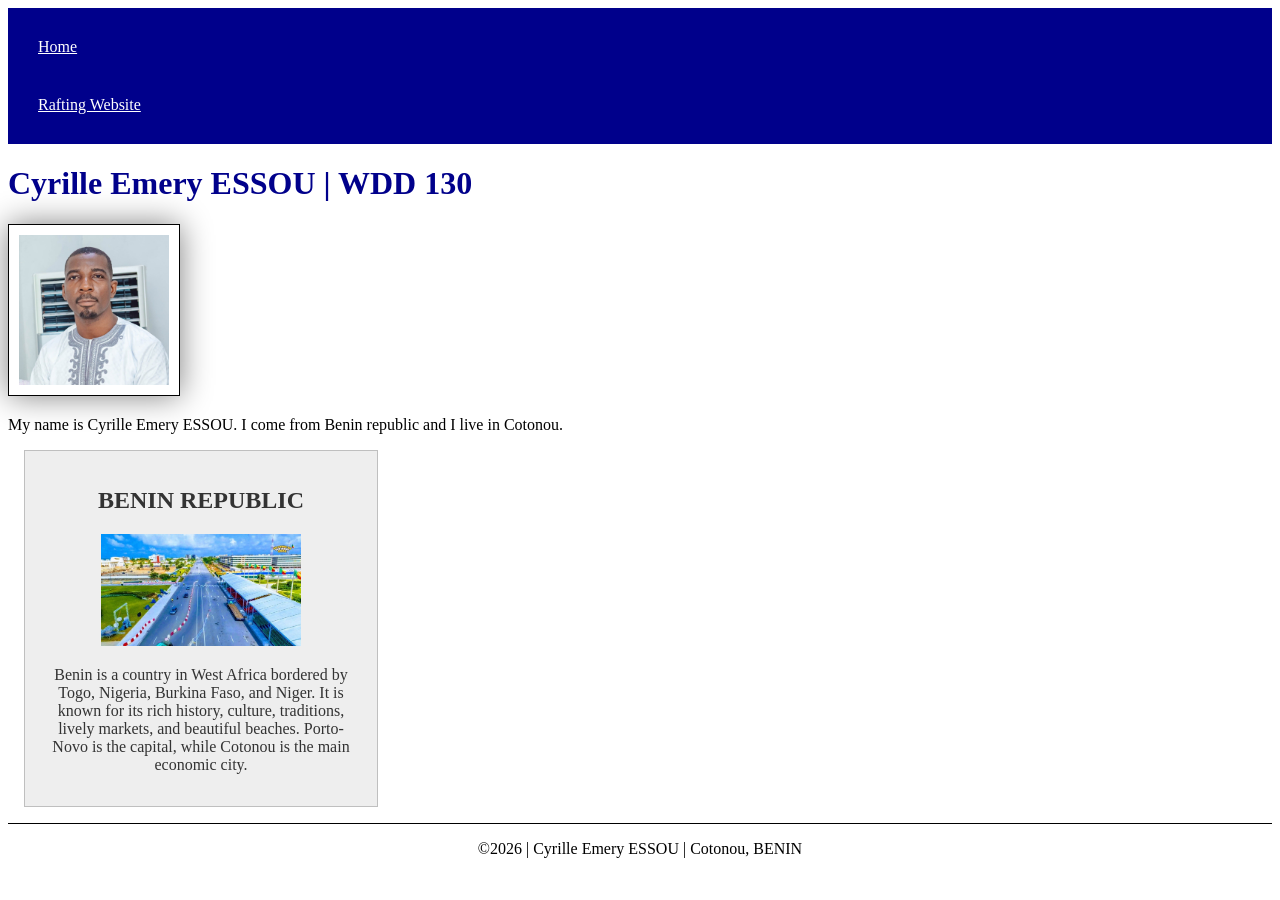
==== index.html @ 52595c11 "correstions" ====
<!DOCTYPE html>
<html lang="en">

<head>
    <meta charset="UTF-8">
    <meta name="viewport" content="width=device-width, initial-scale=1.0">
    <title>Cyrille Emery ESSOU | WDD 130 </title>
    <meta name="description" content="Cyrille Emery ESSOU's BYU-IDAHO WDD 130 course home page">
    <meta name="Cyrille Emery" content="Cyrille Emery ESSOU">
    <link rel="stylesheet" href="styles/styles.css">
</head>

<body>
    <!--  <h1>Welcome to WDD 130.</h1>
    <p>This page will become your homepage for the course. You will remove this text and replace it
        with your own personal details.</p>

    <img src="images/salt-lake-temple.jpg" alt="The Salt Lake Temple."> -->

    <header>
        <nav>
            <a href="#">Home</a>
            <a href="wwr/">Rafting Website</a>
        </nav>
    </header>

    <main>
        <h1>Cyrille Emery ESSOU | WDD 130</h1>
        <img src="images/profile.jpg" alt="Cyrille Emery ESSOU" width="200">
        <p>My name is Cyrille Emery ESSOU. I come from Benin republic and I live in Cotonou.</p>
    </main>

    <aside>
        <h2>BENIN REPUBLIC</h2>
        <img src="images/benin.jpg" alt="Benin Landscape">
        <p>Benin is a country in West Africa bordered by Togo, Nigeria, Burkina Faso, and Niger. It
            is known
            for its rich history, culture, traditions, lively markets, and beautiful beaches.
            Porto-Novo is the
            capital, while Cotonou is the main economic city.
        </p>
    </aside>

    <footer>
        <p>&copy;2026 | Cyrille Emery ESSOU | Cotonou, BENIN</p>
    </footer>

</body>

</html>
---- styles/styles.css ----
nav {
    background-color: darkblue;
    padding: 10px;
}

nav a {
    color: white;
    display: block;
    padding: 20px;
}

h1 {
    color: darkblue;
}

main img {
    width: 150px;
    height: auto;
    border: 1px solid black;
    padding: 10px;
    box-shadow: 0 0 30px gray;

}

main {
    max-width: 840px;
}

aside {
    width: 20rem;
    margin: 1rem;
    border: 1px solid rgb(0 0 0 /0.2);
    padding: 1rem;
    background-color: #eee;
    color: #333;
    text-align: center;
}

aside img {
    width: 200px;
    height: auto;
}

main img {
    width: 150px;
    height: auto;
}

p {
    padding: 0;
}

footer {
    margin-top: 1em;
    border-top: 1px solid #000;
    text-align: center;
}
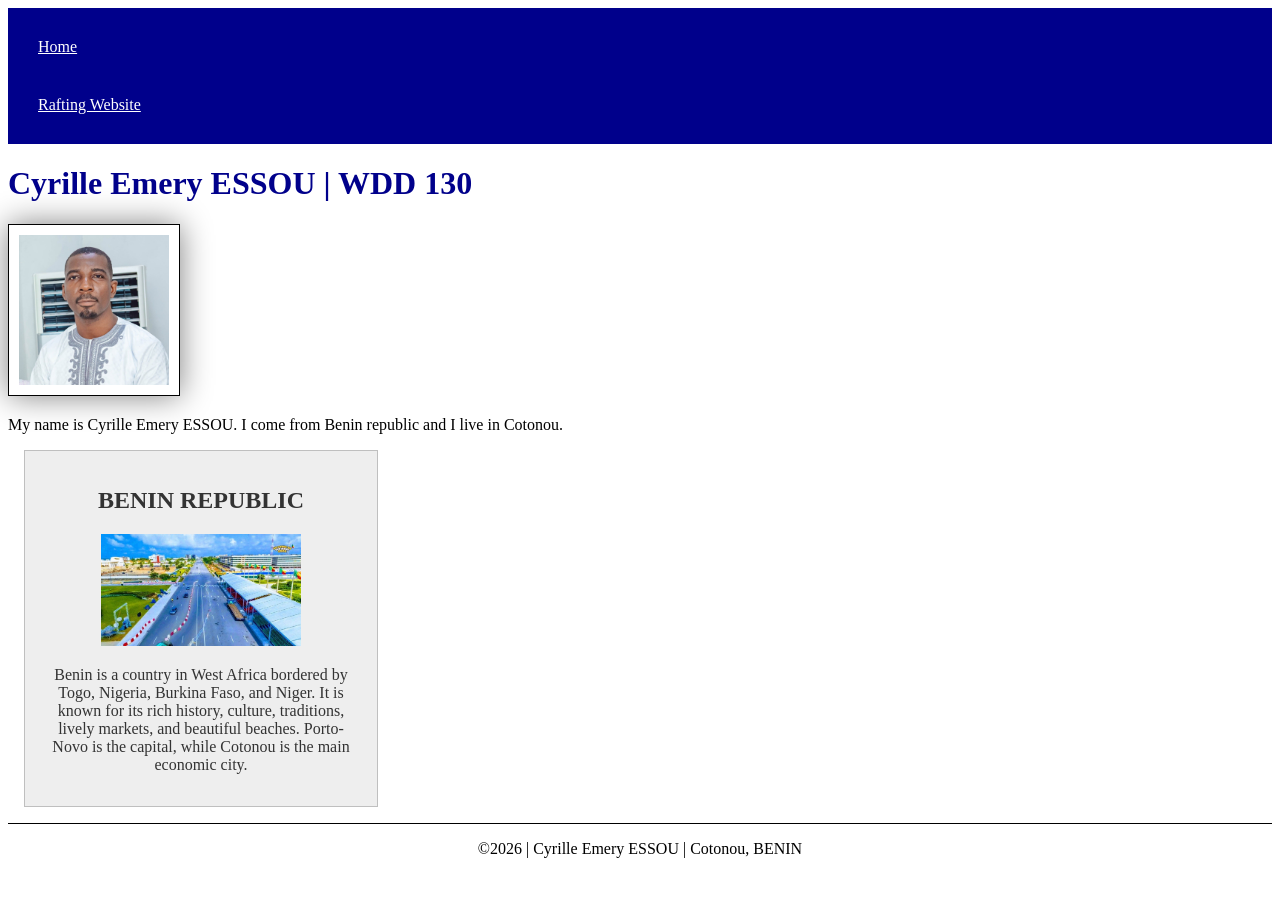
==== commit 8cd3803a: "new corrections" ====
--- a/index.html
+++ b/index.html
@@ -6,7 +6,7 @@
     <meta name="viewport" content="width=device-width, initial-scale=1.0">
     <title>Cyrille Emery ESSOU | WDD 130 </title>
     <meta name="description" content="Cyrille Emery ESSOU's BYU-IDAHO WDD 130 course home page">
-    <meta name="Cyrille Emery" content="Cyrille Emery ESSOU">
+    <meta name="Cyrille ESSOU" content="Cyrille Emery ESSOU">
     <link rel="stylesheet" href="styles/styles.css">
 </head>
 
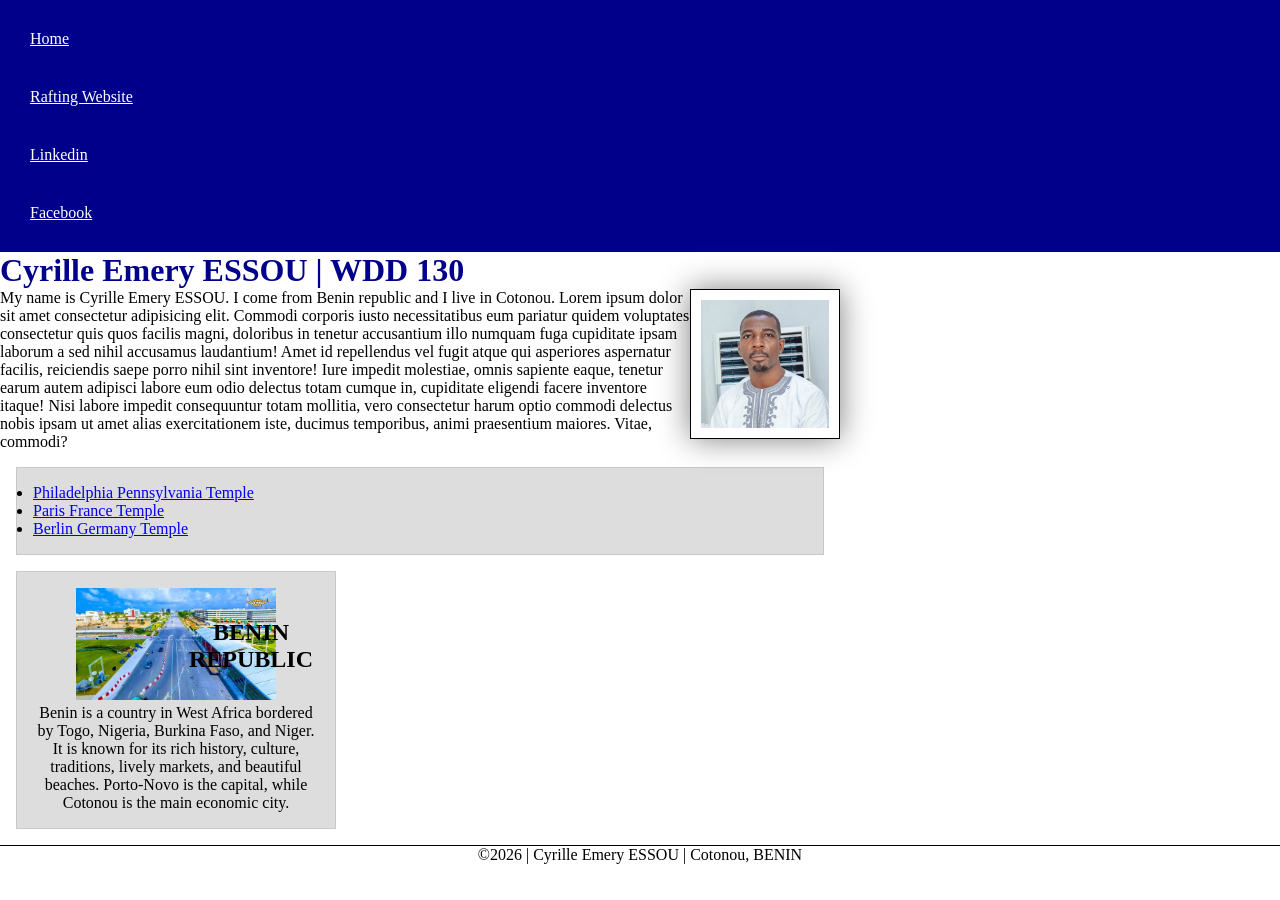
==== commit c521b3f1: "code along week 03" ====
--- a/index.html
+++ b/index.html
@@ -6,7 +6,7 @@
     <meta name="viewport" content="width=device-width, initial-scale=1.0">
     <title>Cyrille Emery ESSOU | WDD 130 </title>
     <meta name="description" content="Cyrille Emery ESSOU's BYU-IDAHO WDD 130 course home page">
-    <meta name="Cyrille ESSOU" content="Cyrille Emery ESSOU">
+    <meta name="author" content="Cyrille ESSOU">
     <link rel="stylesheet" href="styles/styles.css">
 </head>
 
@@ -21,16 +21,36 @@
         <nav>
             <a href="#">Home</a>
             <a href="wwr/">Rafting Website</a>
+            <a href="https://www.linkedin.com/" target="_blank">Linkedin</a>
+            <a href="https://www.facebook.com/" target="_blank">Facebook</a>
         </nav>
     </header>
 
     <main>
         <h1>Cyrille Emery ESSOU | WDD 130</h1>
         <img src="images/profile.jpg" alt="Cyrille Emery ESSOU" width="200">
-        <p>My name is Cyrille Emery ESSOU. I come from Benin republic and I live in Cotonou.</p>
+        <p>My name is Cyrille Emery ESSOU. I come from Benin republic and I live in Cotonou. Lorem
+            ipsum dolor sit amet consectetur adipisicing elit. Commodi corporis iusto necessitatibus
+            eum pariatur quidem voluptates consectetur quis quos facilis magni, doloribus in tenetur
+            accusantium illo numquam fuga cupiditate ipsam laborum a sed nihil accusamus laudantium!
+            Amet id repellendus vel fugit atque qui asperiores aspernatur facilis, reiciendis saepe
+            porro nihil sint inventore! Iure impedit molestiae, omnis sapiente eaque, tenetur earum
+            autem adipisci labore eum odio delectus totam cumque in, cupiditate eligendi facere
+            inventore itaque! Nisi labore impedit consequuntur totam mollitia, vero consectetur
+            harum optio commodi delectus nobis ipsam ut amet alias exercitationem iste, ducimus
+            temporibus, animi praesentium maiores. Vitae, commodi?</p>
+        <ul class="box">
+            <li><a href="https://www.churchofjesuschrist.org/temples/list?lang=eng" alt="Temple"
+                  target="_blank" rel="noopener">Philadelphia Pennsylvania Temple</a></li>
+            <li><a href="https://newsroom.churchofjesuschrist.org/temples-list" alt="new room"
+                  target="_blank" rel="noopener">Paris
+                    France Temple</a></li>
+            <li><a href="https://churchofjesuschristtemples.org/temples/" alt="Jesus-Christ Temples"
+                  target="_blank" rel="noopener">Berlin Germany Temple</a></li>
+        </ul>
     </main>
 
-    <aside>
+    <aside class="box">
         <h2>BENIN REPUBLIC</h2>
         <img src="images/benin.jpg" alt="Benin Landscape">
         <p>Benin is a country in West Africa bordered by Togo, Nigeria, Burkina Faso, and Niger. It
--- a/styles/styles.css
+++ b/styles/styles.css
@@ -1,5 +1,15 @@
+* {
+    margin: 0;
+    padding: 0;
+    box-sizing: border-box;
+}
+
+:root {
+    --backgrouncolor-textcolor: darkblue;
+}
+
 nav {
-    background-color: darkblue;
+    background-color: var(--backgrouncolor-textcolor);
     padding: 10px;
 }
 
@@ -10,7 +20,7 @@
 }
 
 h1 {
-    color: darkblue;
+    color: var(--backgrouncolor-textcolor);
 }
 
 main img {
@@ -34,6 +44,7 @@
     background-color: #eee;
     color: #333;
     text-align: center;
+    position: relative;
 }
 
 aside img {
@@ -44,6 +55,7 @@
 main img {
     width: 150px;
     height: auto;
+    float: right;
 }
 
 p {
@@ -54,4 +66,20 @@
     margin-top: 1em;
     border-top: 1px solid #000;
     text-align: center;
+}
+
+/* Class Selectors */
+.box {
+    margin: 1rem;
+    border: 1px solid rgb(0 0 0 / 10%);
+    padding: 1rem;
+    background-color: #ddd;
+    color: #000;
+}
+
+aside h2 {
+    position: absolute;
+    top: 47px;
+    left: 150px;
+
 }
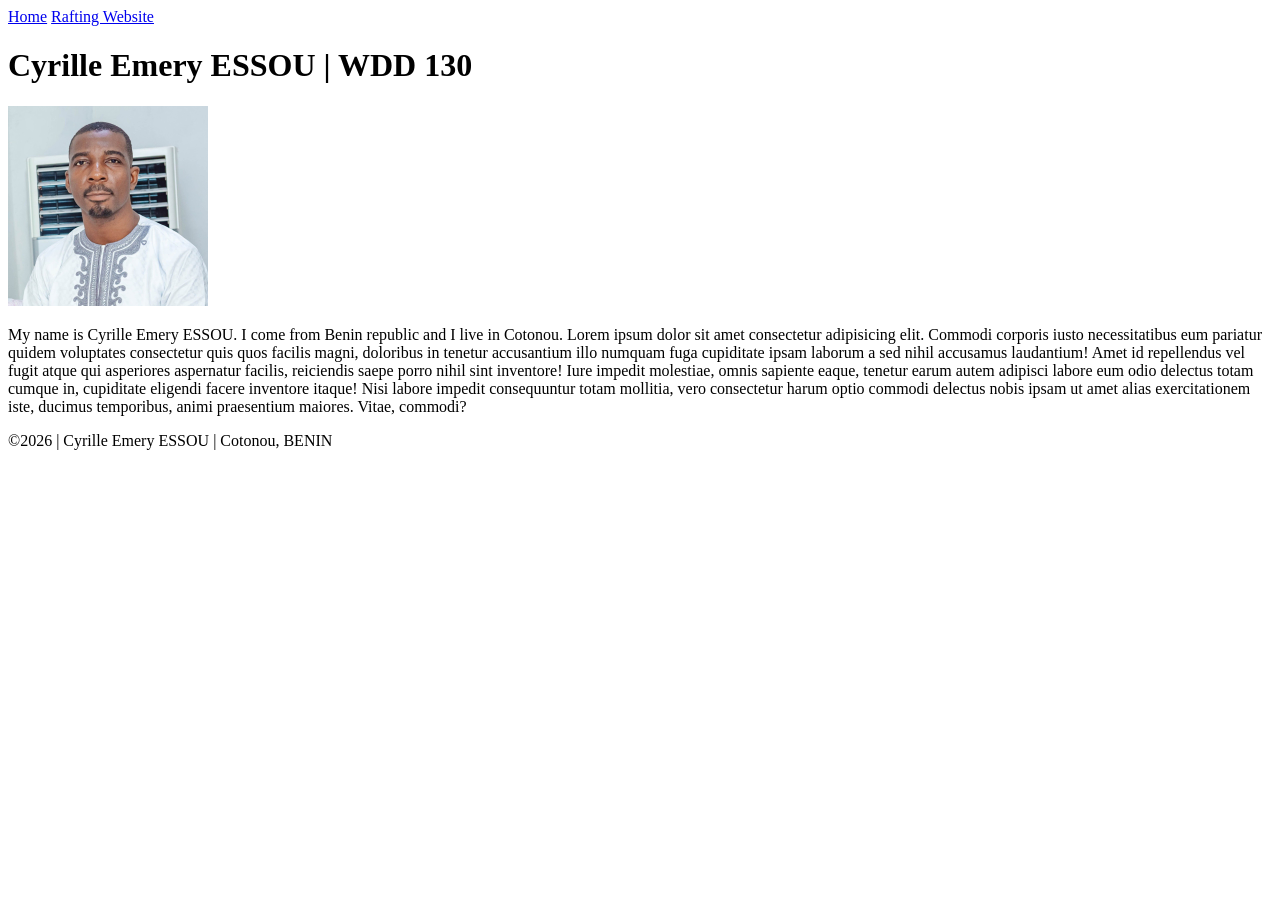
==== commit e0015a5f: "block 6 first commit" ====
--- a/index.html
+++ b/index.html
@@ -1,70 +1,39 @@
 <!DOCTYPE html>
-<html lang="en">
+<html lang="en-US">
 
-<head>
-    <meta charset="UTF-8">
-    <meta name="viewport" content="width=device-width, initial-scale=1.0">
-    <title>Cyrille Emery ESSOU | WDD 130 </title>
-    <meta name="description" content="Cyrille Emery ESSOU's BYU-IDAHO WDD 130 course home page">
-    <meta name="author" content="Cyrille ESSOU">
-    <link rel="stylesheet" href="styles/styles.css">
-</head>
+    <head>
+        <meta charset="UTF-8">
+        <meta name="viewport" content="width=device-width, initial-scale=1.0">
+        <title>Cyrille Emery ESSOU | WDD 130 </title>
+    </head>
 
-<body>
-    <!--  <h1>Welcome to WDD 130.</h1>
-    <p>This page will become your homepage for the course. You will remove this text and replace it
-        with your own personal details.</p>
+    <body>
+        <header>
+            <nav>
+                <a href="#">Home</a>
+                <a href="wwr/">Rafting Website</a>
+            </nav>
+        </header>
 
-    <img src="images/salt-lake-temple.jpg" alt="The Salt Lake Temple."> -->
+        <main>
+            <h1>Cyrille Emery ESSOU | WDD 130</h1>
+            <img src="images/profile.jpg" alt="Cyrille Emery ESSOU" width="200">
+            <p>My name is Cyrille Emery ESSOU. I come from Benin republic and I live in Cotonou. Lorem
+                ipsum dolor sit amet consectetur adipisicing elit. Commodi corporis iusto necessitatibus
+                eum pariatur quidem voluptates consectetur quis quos facilis magni, doloribus in tenetur
+                accusantium illo numquam fuga cupiditate ipsam laborum a sed nihil accusamus laudantium!
+                Amet id repellendus vel fugit atque qui asperiores aspernatur facilis, reiciendis saepe
+                porro nihil sint inventore! Iure impedit molestiae, omnis sapiente eaque, tenetur earum
+                autem adipisci labore eum odio delectus totam cumque in, cupiditate eligendi facere
+                inventore itaque! Nisi labore impedit consequuntur totam mollitia, vero consectetur
+                harum optio commodi delectus nobis ipsam ut amet alias exercitationem iste, ducimus
+                temporibus, animi praesentium maiores. Vitae, commodi?</p>
+        </main>
 
-    <header>
-        <nav>
-            <a href="#">Home</a>
-            <a href="wwr/">Rafting Website</a>
-            <a href="https://www.linkedin.com/" target="_blank">Linkedin</a>
-            <a href="https://www.facebook.com/" target="_blank">Facebook</a>
-        </nav>
-    </header>
+        <footer>
+            <p>&copy;2026 | Cyrille Emery ESSOU | Cotonou, BENIN</p>
+        </footer>
 
-    <main>
-        <h1>Cyrille Emery ESSOU | WDD 130</h1>
-        <img src="images/profile.jpg" alt="Cyrille Emery ESSOU" width="200">
-        <p>My name is Cyrille Emery ESSOU. I come from Benin republic and I live in Cotonou. Lorem
-            ipsum dolor sit amet consectetur adipisicing elit. Commodi corporis iusto necessitatibus
-            eum pariatur quidem voluptates consectetur quis quos facilis magni, doloribus in tenetur
-            accusantium illo numquam fuga cupiditate ipsam laborum a sed nihil accusamus laudantium!
-            Amet id repellendus vel fugit atque qui asperiores aspernatur facilis, reiciendis saepe
-            porro nihil sint inventore! Iure impedit molestiae, omnis sapiente eaque, tenetur earum
-            autem adipisci labore eum odio delectus totam cumque in, cupiditate eligendi facere
-            inventore itaque! Nisi labore impedit consequuntur totam mollitia, vero consectetur
-            harum optio commodi delectus nobis ipsam ut amet alias exercitationem iste, ducimus
-            temporibus, animi praesentium maiores. Vitae, commodi?</p>
-        <ul class="box">
-            <li><a href="https://www.churchofjesuschrist.org/temples/list?lang=eng" alt="Temple"
-                  target="_blank" rel="noopener">Philadelphia Pennsylvania Temple</a></li>
-            <li><a href="https://newsroom.churchofjesuschrist.org/temples-list" alt="new room"
-                  target="_blank" rel="noopener">Paris
-                    France Temple</a></li>
-            <li><a href="https://churchofjesuschristtemples.org/temples/" alt="Jesus-Christ Temples"
-                  target="_blank" rel="noopener">Berlin Germany Temple</a></li>
-        </ul>
-    </main>
-
-    <aside class="box">
-        <h2>BENIN REPUBLIC</h2>
-        <img src="images/benin.jpg" alt="Benin Landscape">
-        <p>Benin is a country in West Africa bordered by Togo, Nigeria, Burkina Faso, and Niger. It
-            is known
-            for its rich history, culture, traditions, lively markets, and beautiful beaches.
-            Porto-Novo is the
-            capital, while Cotonou is the main economic city.
-        </p>
-    </aside>
-
-    <footer>
-        <p>&copy;2026 | Cyrille Emery ESSOU | Cotonou, BENIN</p>
-    </footer>
-
-</body>
+    </body>
 
 </html>
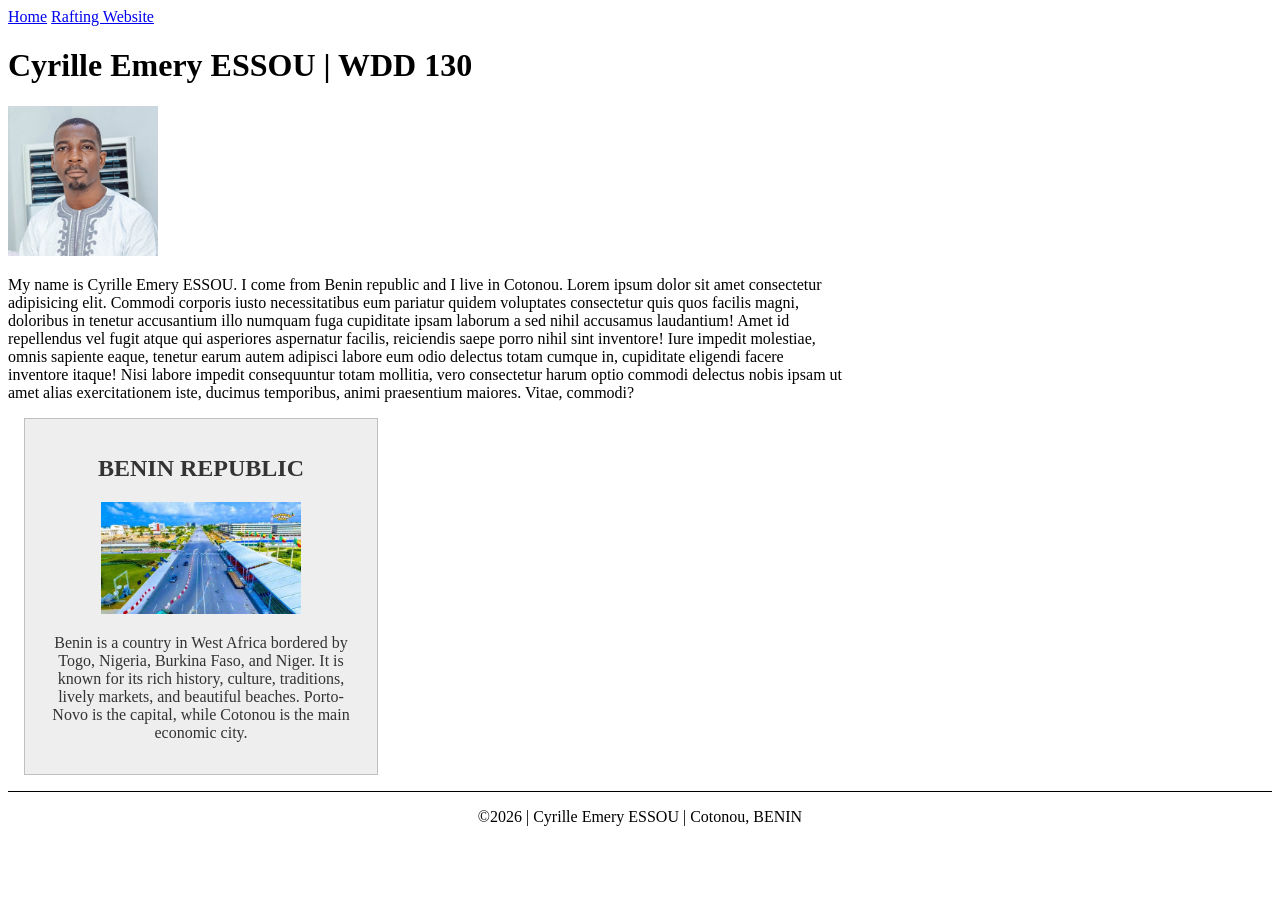
==== commit d2bae1ec: "week_two_again" ====
--- a/index.html
+++ b/index.html
@@ -5,6 +5,9 @@
         <meta charset="UTF-8">
         <meta name="viewport" content="width=device-width, initial-scale=1.0">
         <title>Cyrille Emery ESSOU | WDD 130 </title>
+        <meta name="description" content="Cyrille Emery ESSOU's BYU-IDAHO WDD 130 course home page">
+        <meta name="author" content="Cyrille ESSOU">
+        <link rel="stylesheet" href="styles/styles.css">
     </head>
 
     <body>
@@ -30,6 +33,17 @@
                 temporibus, animi praesentium maiores. Vitae, commodi?</p>
         </main>
 
+        <aside>
+            <h2>BENIN REPUBLIC</h2>
+            <img src="images/benin.jpg" alt="Benin Landscape">
+            <p>Benin is a country in West Africa bordered by Togo, Nigeria, Burkina Faso, and Niger. It
+                is known
+                for its rich history, culture, traditions, lively markets, and beautiful beaches.
+                Porto-Novo is the
+                capital, while Cotonou is the main economic city.
+            </p>
+        </aside>
+
         <footer>
             <p>&copy;2026 | Cyrille Emery ESSOU | Cotonou, BENIN</p>
         </footer>
--- a/styles/styles.css
+++ b/styles/styles.css
@@ -0,0 +1,33 @@
+main {
+    max-width: 840px;
+}
+
+aside {
+    width: 20rem;
+    margin: 1rem;
+    border: 1px solid rgb(0 0 0 /0.2);
+    padding: 1rem;
+    background-color: #eee;
+    color: #333;
+    text-align: center;
+}
+
+aside img {
+    width: 200px;
+    height: auto;
+}
+
+main img {
+    width: 150px;
+    height: auto;
+}
+
+p {
+    padding: 0;
+}
+
+footer {
+    margin-top: 1em;
+    border-top: 1px solid #000;
+    text-align: center;
+}
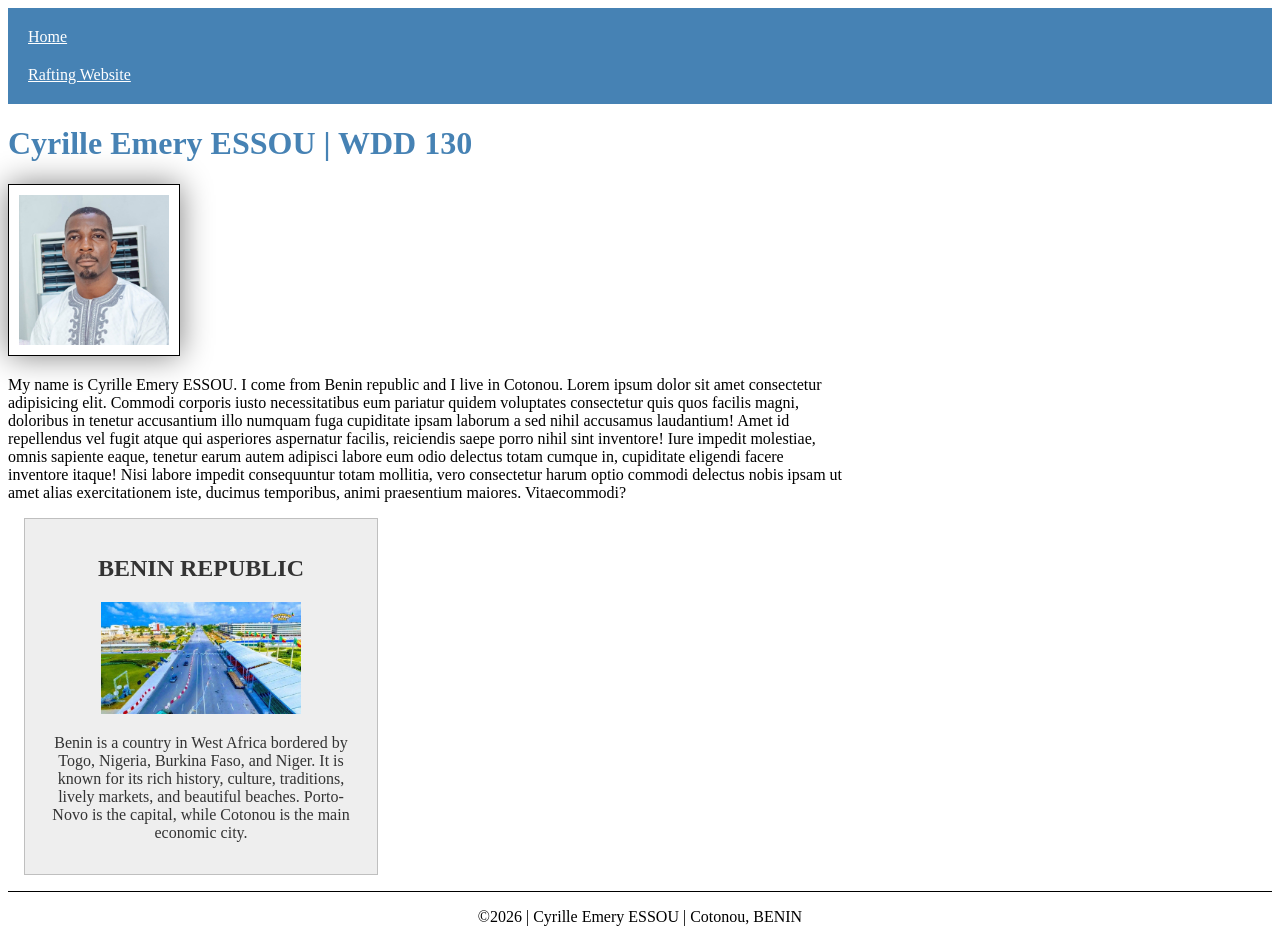
==== commit a2fd032f: "new_week_four" ====
--- a/index.html
+++ b/index.html
@@ -30,7 +30,7 @@
                 autem adipisci labore eum odio delectus totam cumque in, cupiditate eligendi facere
                 inventore itaque! Nisi labore impedit consequuntur totam mollitia, vero consectetur
                 harum optio commodi delectus nobis ipsam ut amet alias exercitationem iste, ducimus
-                temporibus, animi praesentium maiores. Vitae, commodi?</p>
+                temporibus, animi praesentium maiores. Vitaecommodi?</p>
         </main>
 
         <aside>
--- a/styles/styles.css
+++ b/styles/styles.css
@@ -22,12 +22,36 @@
     height: auto;
 }
 
+h1 {
+    color: steelblue
+}
+
+main img {
+    width: 150px;
+    height: auto;
+    border: 1px solid black;
+    padding: 10px;
+    box-shadow: 0 0 30px gray;
+
+}
+
 p {
     padding: 0;
+}
+
+nav {
+    background-color: steelblue;
+    padding: 10px;
+}
+
+nav a {
+    color: white;
+    display: block;
+    padding: 10px;
 }
 
 footer {
     margin-top: 1em;
     border-top: 1px solid #000;
     text-align: center;
-}
+}
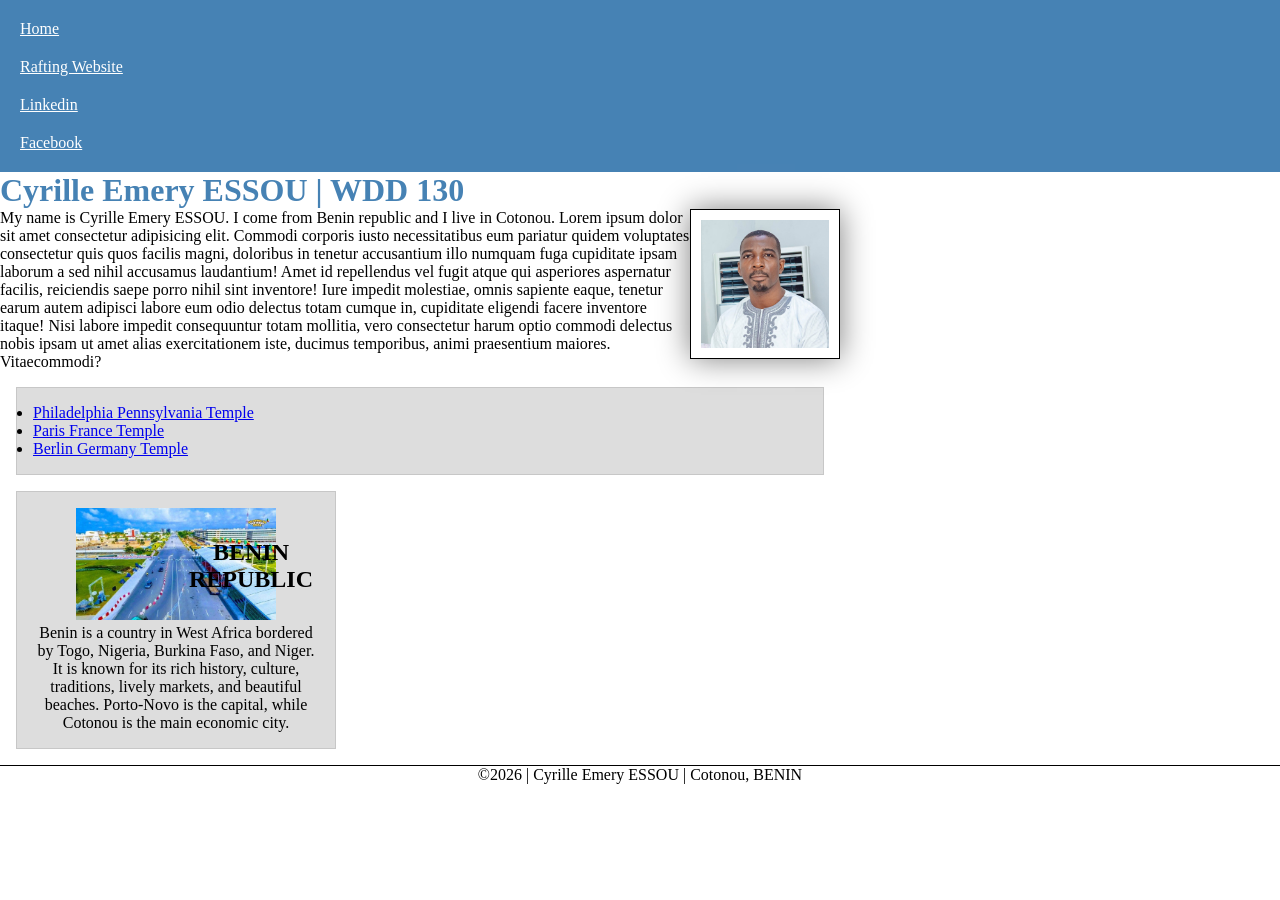
==== commit f55bfdbf: "week3_colde_along_enhancement" ====
--- a/index.html
+++ b/index.html
@@ -15,6 +15,8 @@
             <nav>
                 <a href="#">Home</a>
                 <a href="wwr/">Rafting Website</a>
+                <a href="https://www.linkedin.com/" target="_blank">Linkedin</a>
+                <a href="https://www.facebook.com/" target="_blank">Facebook</a>
             </nav>
         </header>
 
@@ -31,9 +33,19 @@
                 inventore itaque! Nisi labore impedit consequuntur totam mollitia, vero consectetur
                 harum optio commodi delectus nobis ipsam ut amet alias exercitationem iste, ducimus
                 temporibus, animi praesentium maiores. Vitaecommodi?</p>
+
+            <ul class="box">
+                <li><a href="https://www.churchofjesuschrist.org/temples/list?lang=eng" alt="Temple"
+                      target="_blank" rel="noopener">Philadelphia Pennsylvania Temple</a></li>
+                <li><a href="https://newsroom.churchofjesuschrist.org/temples-list" alt="new room"
+                      target="_blank" rel="noopener">Paris
+                        France Temple</a></li>
+                <li><a href="https://churchofjesuschristtemples.org/temples/" alt="Jesus-Christ Temples"
+                      target="_blank" rel="noopener">Berlin Germany Temple</a></li>
+            </ul>
         </main>
 
-        <aside>
+        <aside class="box">
             <h2>BENIN REPUBLIC</h2>
             <img src="images/benin.jpg" alt="Benin Landscape">
             <p>Benin is a country in West Africa bordered by Togo, Nigeria, Burkina Faso, and Niger. It
--- a/styles/styles.css
+++ b/styles/styles.css
@@ -1,3 +1,10 @@
+* {
+    margin: 0;
+    padding: 0;
+    box-sizing: border-box;
+}
+
+
 main {
     max-width: 840px;
 }
@@ -10,6 +17,7 @@
     background-color: #eee;
     color: #333;
     text-align: center;
+    position: relative;
 }
 
 aside img {
@@ -17,11 +25,16 @@
     height: auto;
 }
 
-main img {
+/* main img {
     width: 150px;
     height: auto;
+} */
+
+aside h2 {
+    position:absolute;
+    top: 47px;
+    left: 150px;
 }
-
 h1 {
     color: steelblue
 }
@@ -32,6 +45,7 @@
     border: 1px solid black;
     padding: 10px;
     box-shadow: 0 0 30px gray;
+    float: right;
 
 }
 
@@ -54,4 +68,14 @@
     margin-top: 1em;
     border-top: 1px solid #000;
     text-align: center;
+}
+
+
+/* Class Selectors */
+.box {
+    margin: 1rem;
+    border: 1px solid rgb(0 0 0 / 10%);
+    padding: 1rem;
+    background-color: #ddd;
+    color: #000;
 }
